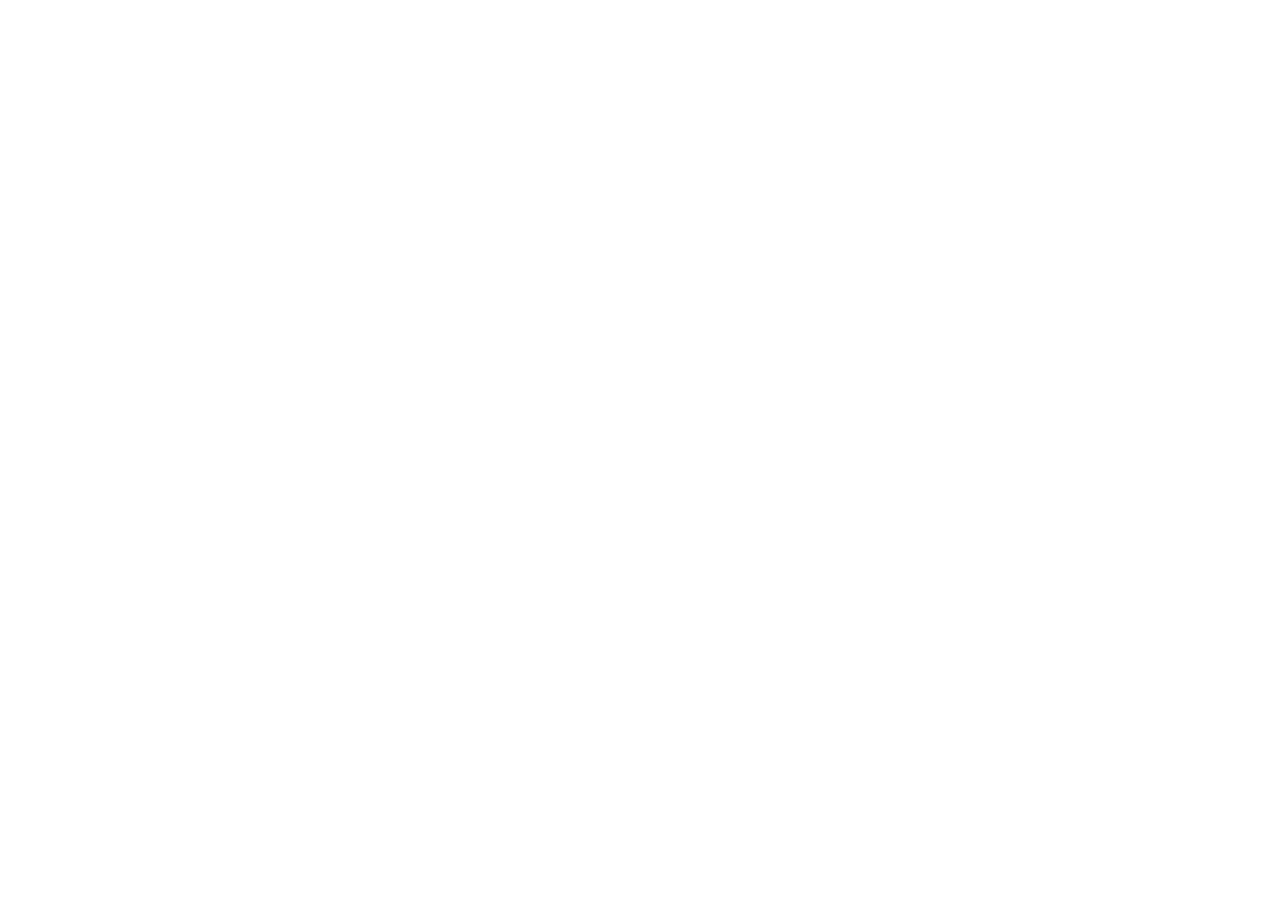
==== sketch1/index.html @ c715afc7 "sketches" ====
<!DOCTYPE html>
<html lang="en">
  <head>
    <script src="https://cdn.jsdelivr.net/npm/p5@1.11.13/lib/p5.js"></script>
    <script src="https://cdn.jsdelivr.net/npm/p5@1.11.13/lib/addons/p5.sound.min.js"></script>
    
    
    
    <link rel="stylesheet" type="text/css" href="style.css">
    <meta charset="utf-8" />

  </head>
  <body>
    <main>
    </main>
    <script src="sketch.js"></script>
  </body>
</html>
---- sketch1/style.css ----
html, body {
  margin: 0;
  padding: 0;
}
canvas {
  display: block;
}
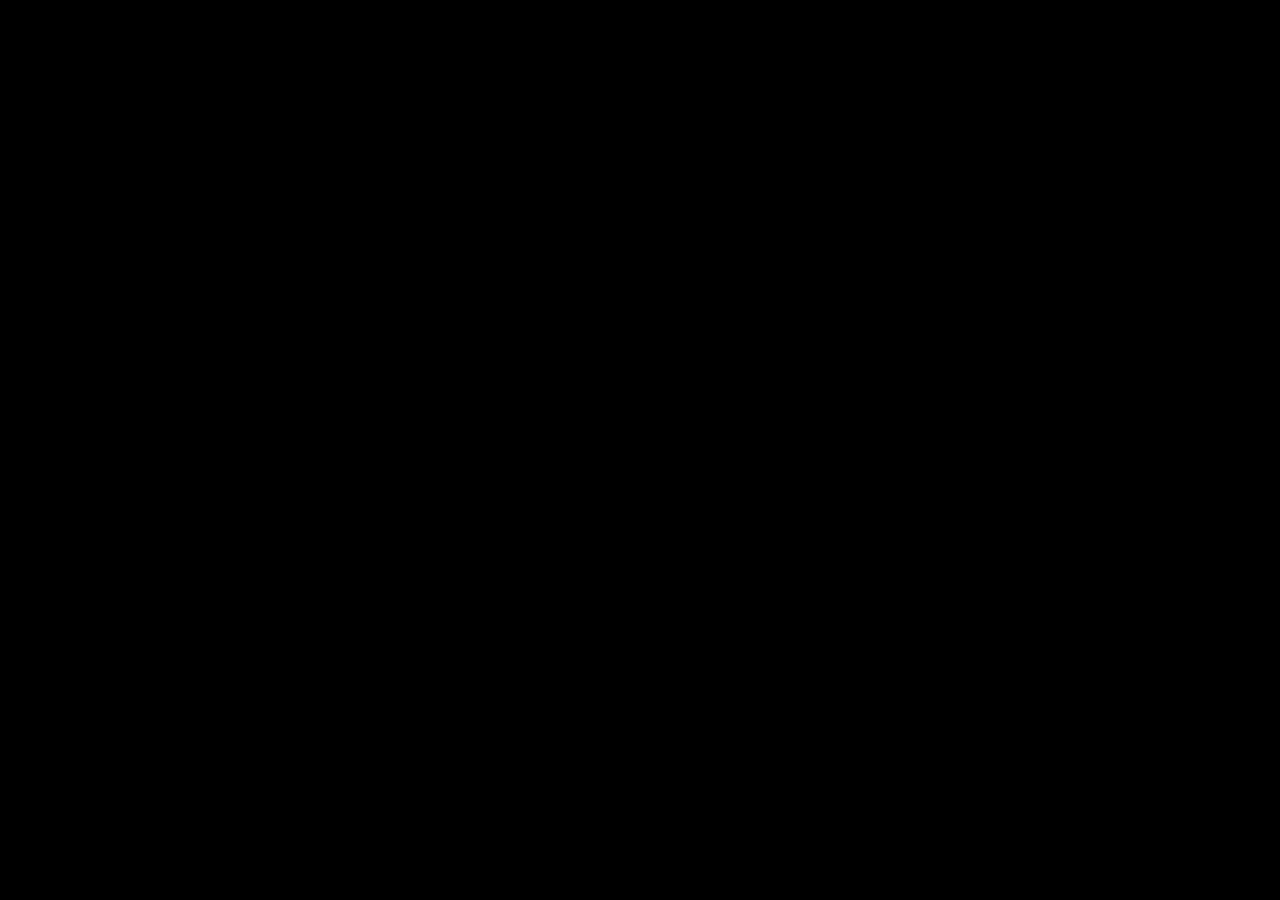
==== commit c9649390: "yeah" ====
--- a/sketch1/index.html
+++ b/sketch1/index.html
@@ -6,7 +6,7 @@
     
     
     
-    <link rel="stylesheet" type="text/css" href="style.css">
+    <link rel="stylesheet" type="text/css" href="../styles.css">
     <meta charset="utf-8" />
 
   </head>
--- a/styles.css
+++ b/styles.css
@@ -0,0 +1,33 @@
+@font-face {
+    font-family: special;
+    src: url(assets/SpecialElite.ttf);
+}
+html{
+    box-sizing: border-box;
+    font-size: 100%;
+}
+body{
+    margin: auto;
+    padding: 0;
+}
+canvas{
+    display: block;
+    margin: auto;
+}
+h1 {
+    font-family: special;
+    font-size: 3em;
+    color: white;
+  text-align: center;
+}
+body {
+    background-color: black;
+}
+a{
+    font-family: special;
+    font-size: 2em;
+    color: white;
+    text-align: center;
+    display: block;
+    line-height: 2em;
+}
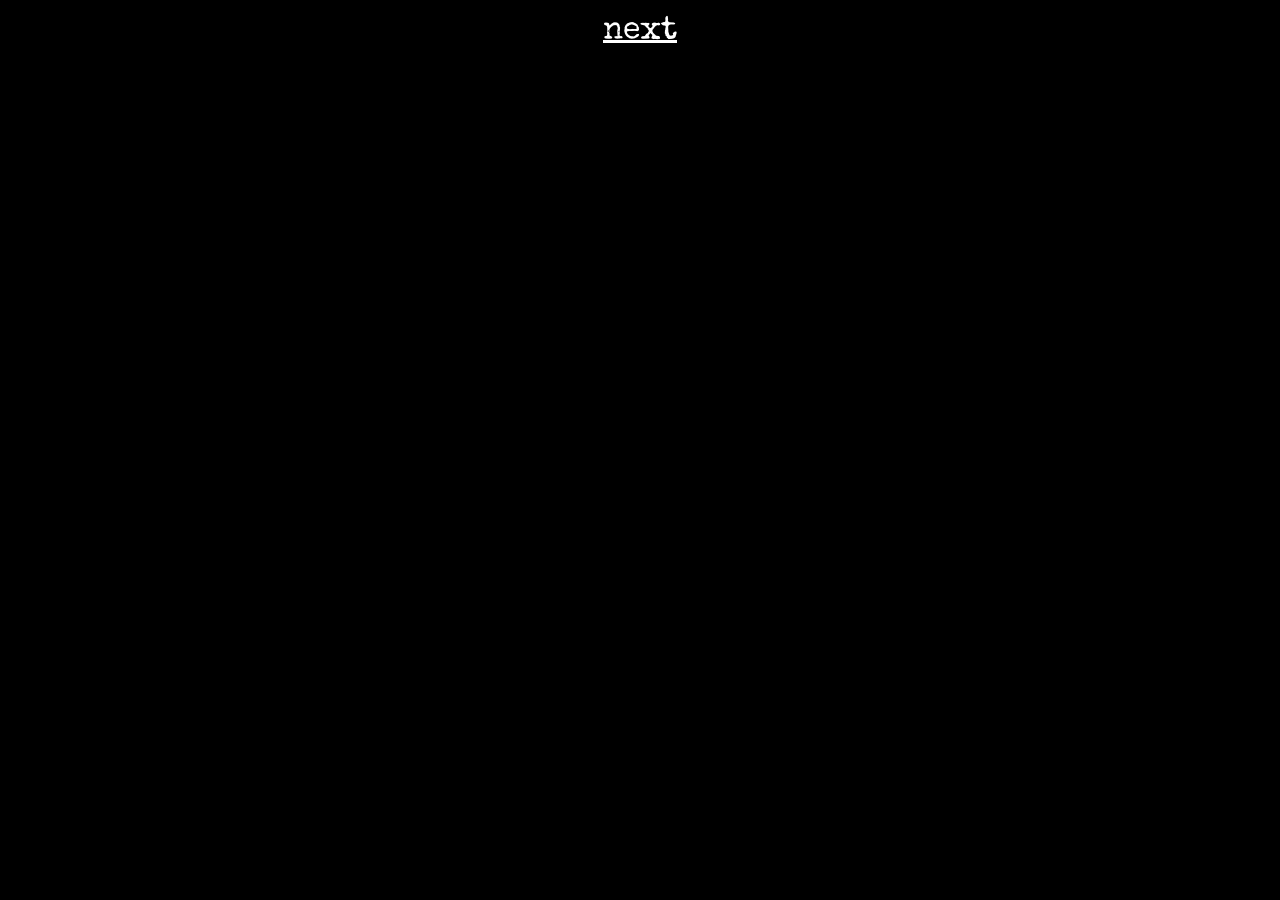
==== commit d3add87f: "lord have mercy on me" ====
--- a/sketch1/index.html
+++ b/sketch1/index.html
@@ -14,5 +14,6 @@
     <main>
     </main>
     <script src="sketch.js"></script>
+    <a href="../sketch2/index.html">next</a>
   </body>
 </html>
